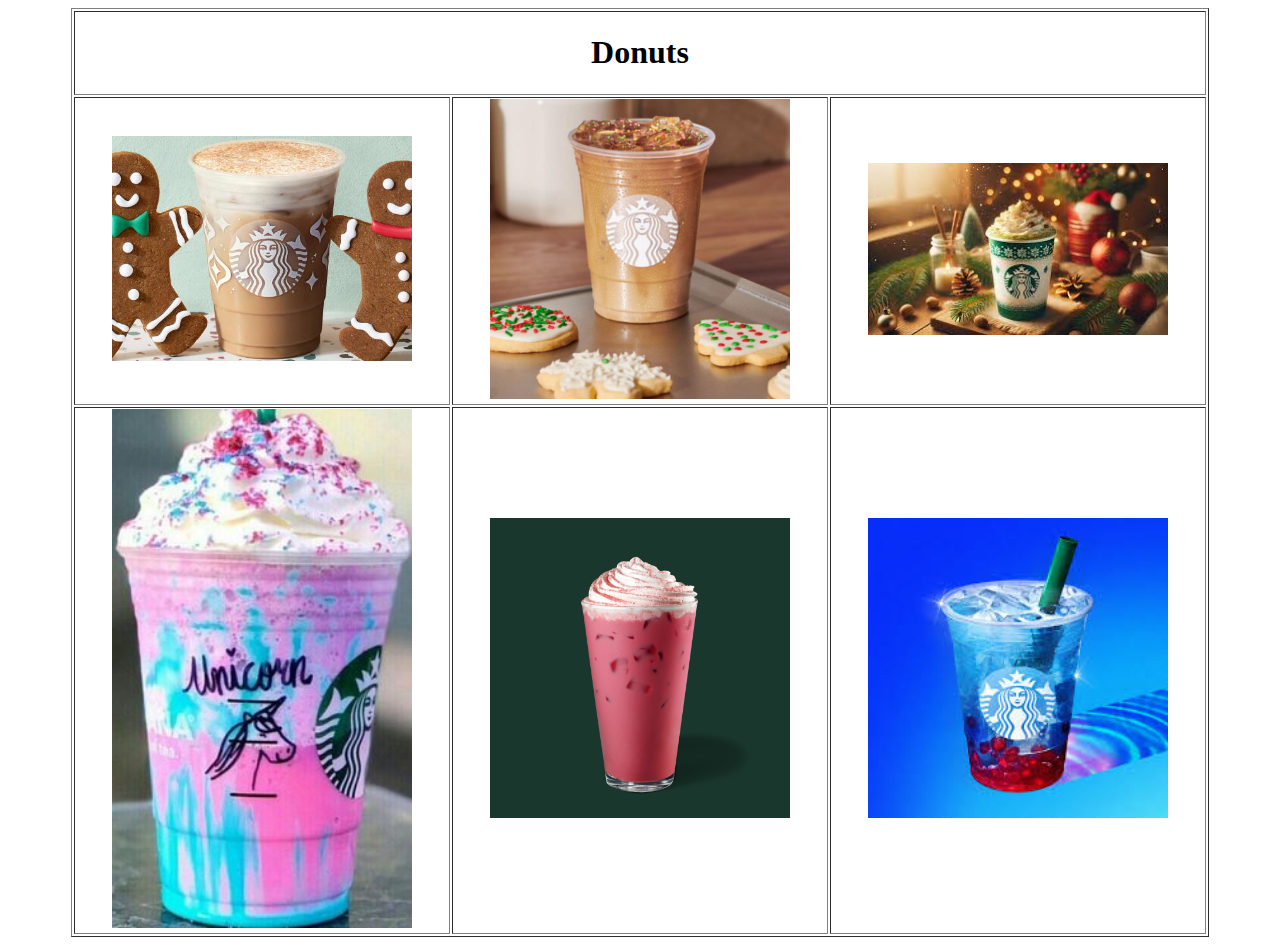
==== donuts.html @ 8bcd7d4d "Add files via upload" ====
<!DOCTYPE html>
<html>
<head>
	<meta charset="utf-8">
	<meta name="viewport" content="width=device-width, initial-scale=1">
	<title></title>
</head>
<body>

	<table border="1" align="center" width="90%">
		<tr>
			<td colspan="3" align="center">
				<h1 align="center"> Donuts </h1>
			</td>
		</tr>
		<tr>
			<td align="center">
				<img src="cafe11.jpeg"height="100%" width="300">
			</td>
			<td align="center">
				<img src="cafe13.jpeg" height="100%" width="300">
			</td>
			<td align="center">
				<img src="cafe17.jfif"height="100%" width="300">
			</td>
		</tr>
		<tr>
		<td align="center" >
				<img src="cafe 14.jpg"height="100%" width="300">
			</td>
			<td  align="center">
				<img src="cafe16.png"height="100%" width="300">
			</td>
			<td align="center">
				<img src="cafe15.jfif"height="100%" width="300">
			</td>
		</tr>
		
	</table>

</body>
</html>
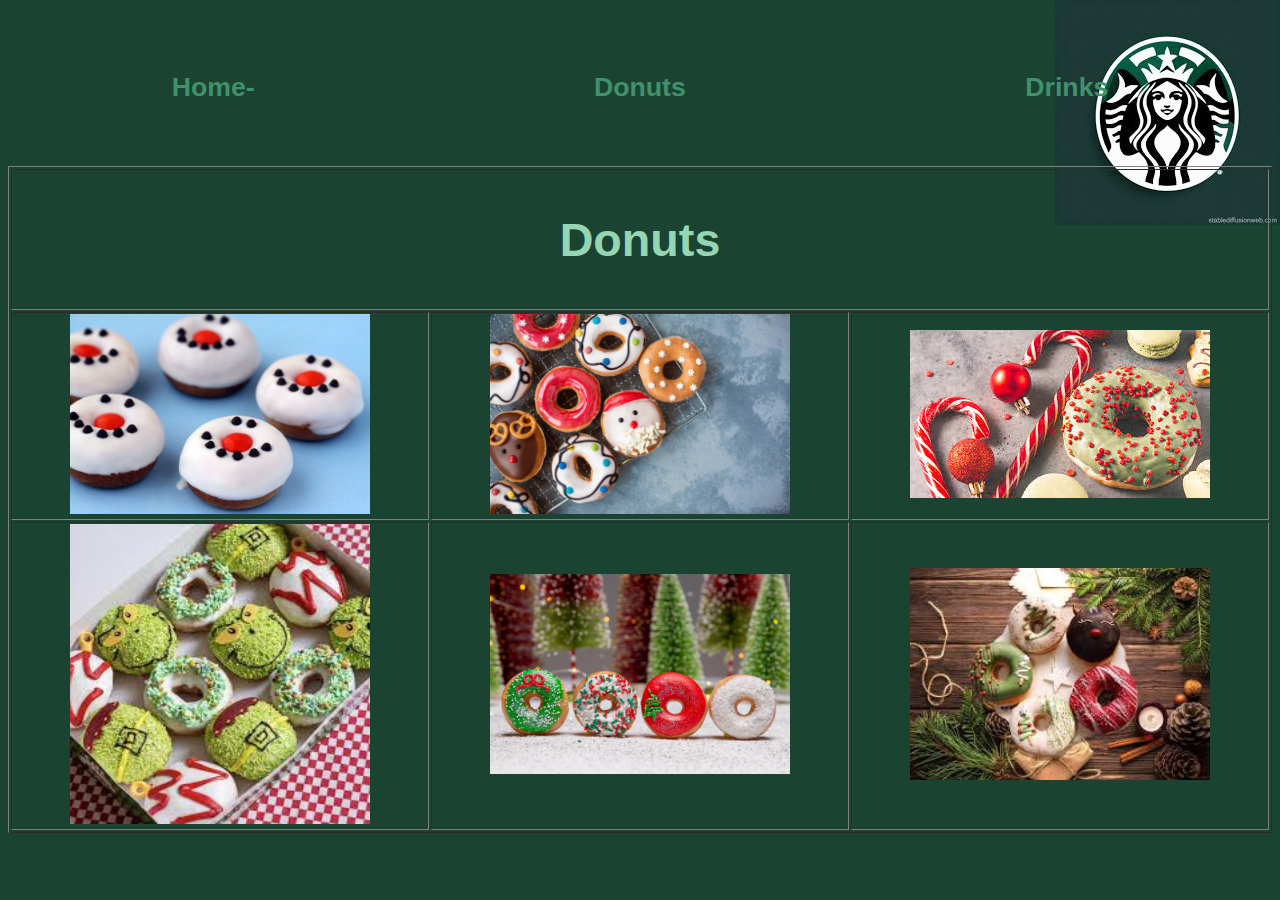
==== commit 44ec8aea: "Add files via upload" ====
--- a/donuts.html
+++ b/donuts.html
@@ -4,8 +4,32 @@
 	<meta charset="utf-8">
 	<meta name="viewport" content="width=device-width, initial-scale=1">
 	<title></title>
+	<link rel="Stylesheet" type="text/css" href="Stylesheet.css">
 </head>
 <body>
+	<table>
+		<tr>
+	
+			<td>
+				<a href="index.html">
+					
+				
+				<h3> Home- </h3>
+					
+				</a>
+			</td>
+			<td>
+				<a href="donuts.html">
+					<h3>Donuts</h3>
+				</a>	
+</td>
+			<td>
+			<a href="drinks.html">
+			<h3>Drinks</h3>
+			</a>
+			</td>
+		</tr>
+	</table>
 
 	<table border="1" align="center" width="90%">
 		<tr>
@@ -15,24 +39,23 @@
 		</tr>
 		<tr>
 			<td align="center">
-				<img src="cafe11.jpeg"height="100%" width="300">
+				<img src="dona10.jpg"height="100%" width="300">
 			</td>
 			<td align="center">
-				<img src="cafe13.jpeg" height="100%" width="300">
+				<img src="dona11.jpg" height="100%" width="300">
 			</td>
 			<td align="center">
-				<img src="cafe17.jfif"height="100%" width="300">
-			</td>
+				<img src="dona12.jfif"height="100%" width="300">
 		</tr>
 		<tr>
 		<td align="center" >
-				<img src="cafe 14.jpg"height="100%" width="300">
+				<img src="dona13.jfif"height="100%" width="300">
 			</td>
 			<td  align="center">
-				<img src="cafe16.png"height="100%" width="300">
+			<img src="dona14.jpg"height="100%" width="300">
 			</td>
 			<td align="center">
-				<img src="cafe15.jfif"height="100%" width="300">
+				<img src="dona16.jfif"height="100%" width="300">
 			</td>
 		</tr>
 		
--- a/Stylesheet.css
+++ b/Stylesheet.css
@@ -0,0 +1,42 @@
+body{
+  background:url(starbuks.jfif) no-repeat  top right;
+  background-color:#1B4332 ;
+}
+h1{
+  color: #95D5B2;
+  font-family: Verdana, "Verdana neue", sans-serif;
+  font-size: 35pt;
+  padding: 10px;
+}
+h2, h3{
+  color: #40916C;
+  font-family: Verdana, "Verdana neue", sans-serif;
+  font-size: 20pt;
+  padding: 6px;
+}
+p{
+  color: #52B788;
+ font-family: Verdana, "Verdana neue", sans-serif;
+  font-size: 15pt;
+  padding: 4px;
+  align-content: center;
+}
+img: hover{
+transform: scale(1.5);
+}
+a{
+  text-decoration: none;
+  color: #081C15;
+  margin: 15px;
+  font-size: 25px;
+}
+a: hover{
+color: #2D6A4F;
+}
+table{
+  width:  100%;
+  text-align: center;
+}
+td{
+  vertical-align: middle;
+}